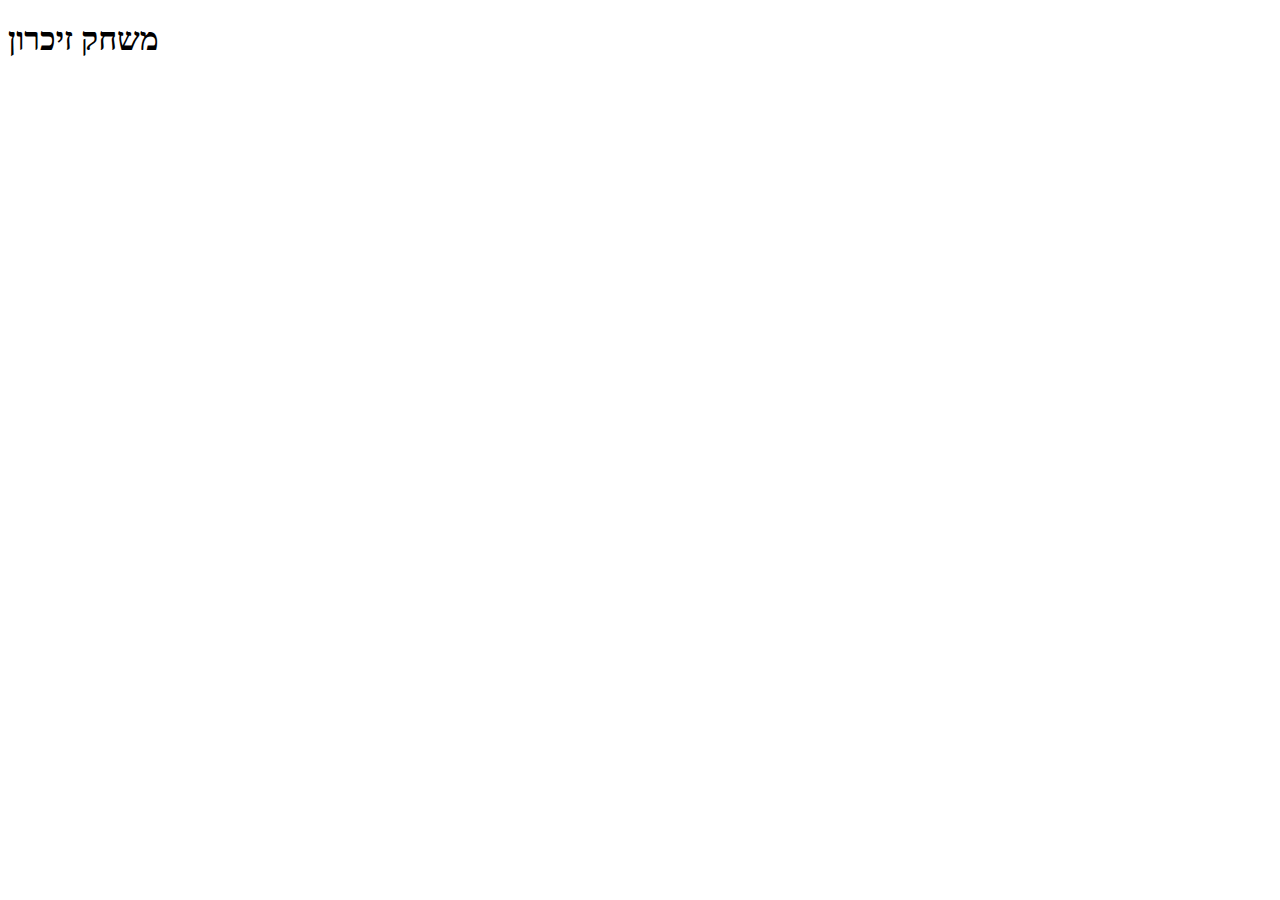
==== index.html @ 4e2cd010 "Initial commit" ====
<!DOCTYPE html>
<html>
  <head>
    <title>דוגמה פשוטה</title>
    <link rel="stylesheet" href="style.css" />
  </head>
  <body>
    <h1>משחק זיכרון</h1>
    
    <script src="script.js"></script>
   
  </body>
</html>
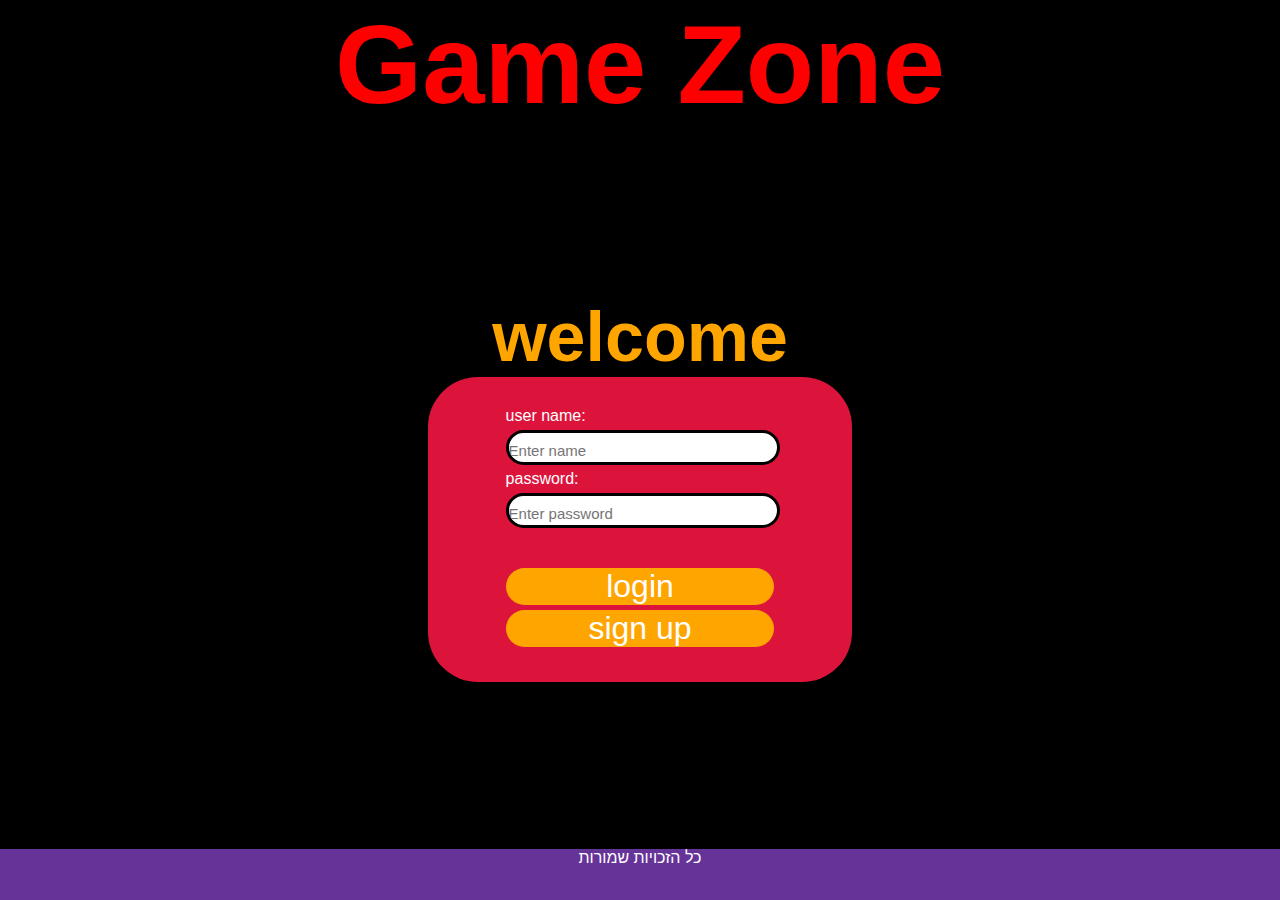
==== commit 0d254f5b: "game-logic-done" ====
--- a/index.html
+++ b/index.html
@@ -1,13 +1,52 @@
 <!DOCTYPE html>
 <html>
   <head>
-    <title>דוגמה פשוטה</title>
-    <link rel="stylesheet" href="style.css" />
+    <title>Game Zone</title>
+    <link rel="stylesheet" href="css\main.css" />
+    <link rel="stylesheet" href="css\index.css" />
   </head>
   <body>
-    <h1>משחק זיכרון</h1>
-    
-    <script src="script.js"></script>
-   
+    <header>
+      <h1>Game Zone</h1>
+    </header>
+
+    <main>
+      <div id="enterence">
+        <h2>welcome</h2>
+      </div>
+      <div id="loginWindow">
+        <div id="inputs">
+          <form>
+            <label for="userName">user name:</label><br />
+            <input
+              type="text"
+              id="userName"
+              name="fname"
+              placeholder="Enter name"
+            /><br />
+            <label for="password">password:</label><br />
+            <input
+              type="password"
+              id="password"
+              name="lname"
+              placeholder="Enter password"
+            />
+          </form>
+        </div>
+        <div id="buttons">
+          <div id="login" class="button">
+            <p>login</p>
+          </div>
+          <div id="signup" class="button">
+            <p>sign up</p>
+          </div>
+        </div>
+        <script src="JS\index.js"></script>
+      </div>
+    </main>
+
+    <footer>
+      <p>כל הזכויות שמורות</p>
+    </footer>
   </body>
 </html>
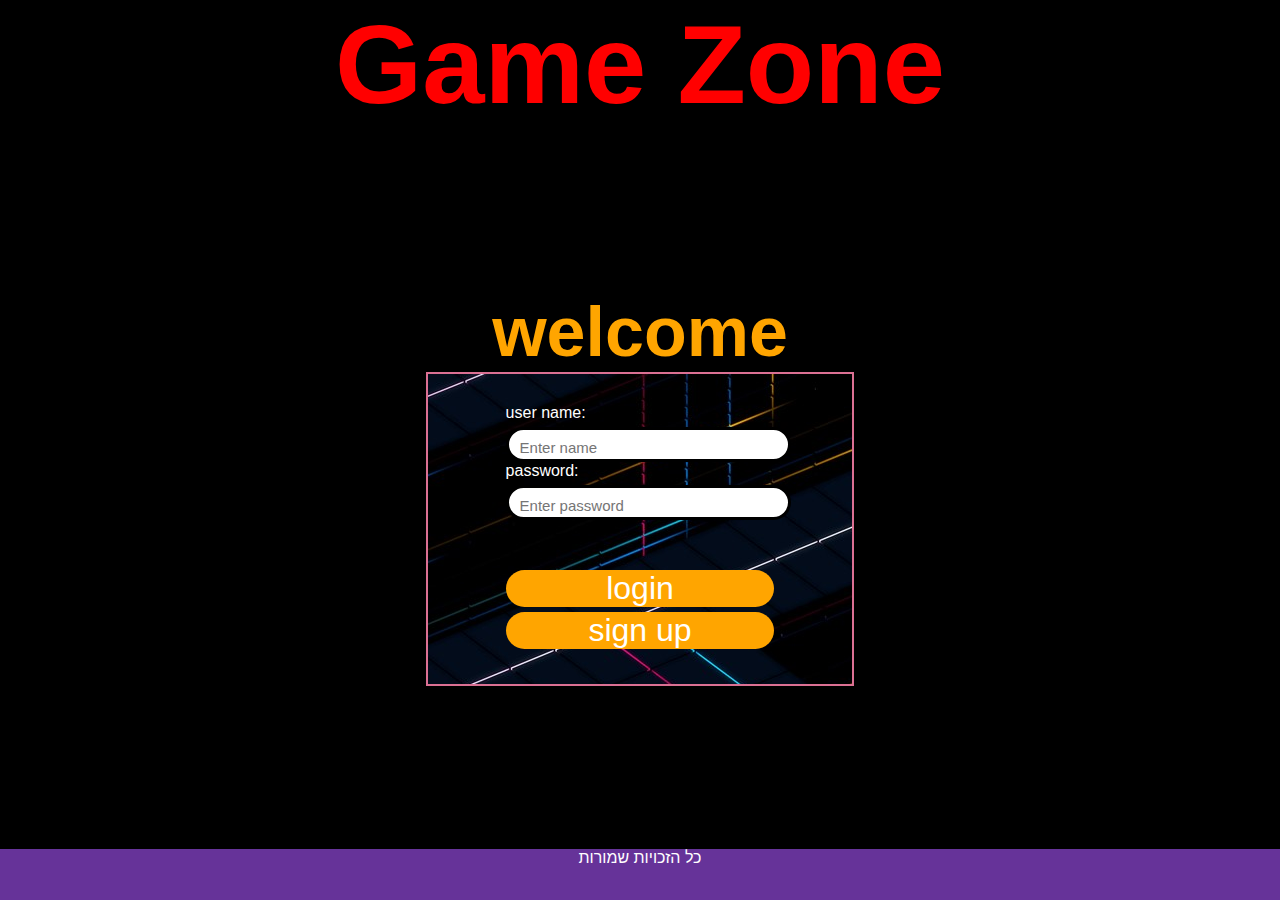
==== commit a76b3d6a: "save-before-add-2-players" ====
--- a/index.html
+++ b/index.html
@@ -17,22 +17,25 @@
       <div id="loginWindow">
         <div id="inputs">
           <form>
-            <label for="userName">user name:</label><br />
+            <label for="userName" id="userNameLabel">user name:</label><br />
             <input
               type="text"
               id="userName"
               name="fname"
               placeholder="Enter name"
+              required
             /><br />
-            <label for="password">password:</label><br />
+            <label for="password" id="passwordLabel">password:</label><br />
             <input
               type="password"
               id="password"
               name="lname"
               placeholder="Enter password"
+              required
             />
           </form>
         </div>
+        <div id="massege"></div>
         <div id="buttons">
           <div id="login" class="button">
             <p>login</p>
